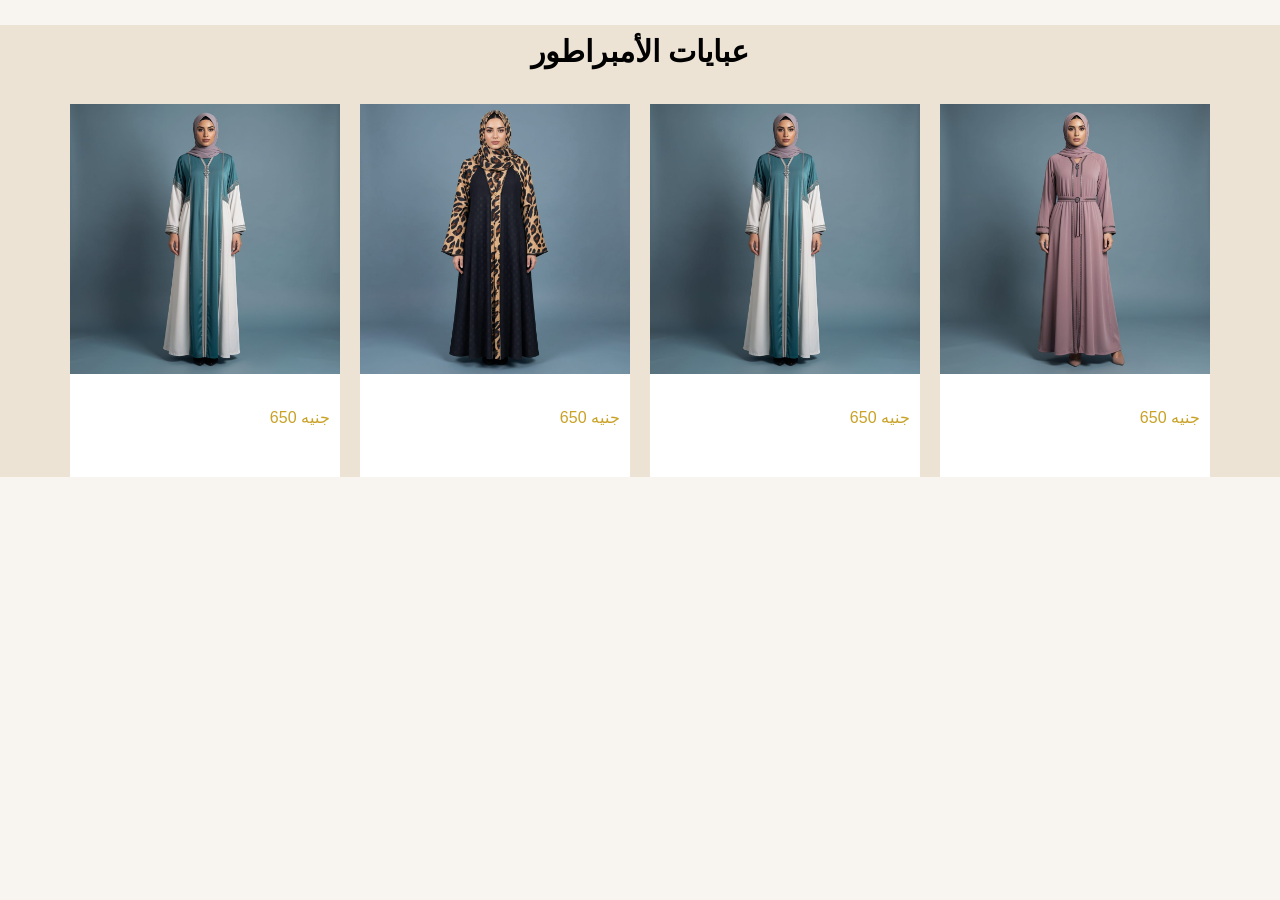
==== ss.html @ fad4c230 "أول رفع للمشروع" ====
<!DOCTYPE html>
<html lang="ar" dir="rtl">
<head>
    <meta charset="UTF-8">
    <meta name="viewport" content="width=device-width, initial-scale=1.0">
    <title>عبايات الامبراطور</title>
    <link rel="stylesheet" href="css/a.css">
    <link rel="stylesheet" href="css/normalize.css">
</head>
<body>
    <section class="products">
        <div class="container">
            <h2>عبايات الأمبراطور</h2>
            <div class="product-grid">
                <div class="card">
                    <img src="sora/WhatsApp Image 2026-08-23 at 10.27.46 PM.jpeg" alt="">
                    <p class="price">جنيه 650</p>
                </div>
                <div class="card">
                    <img src="sora/WhatsApp Image 2026-08-23 at 10.27.47 PM (1).jpeg" alt="">
                    <p class="price">جنيه 650</p>
                </div>
                <div class="card">
                    <img src="sora/WhatsApp Image 2026-08-23 at 10.27.47 PM (2).jpeg" alt="">
                    <p class="price"> جنيه 650</p>
                </div>
                <div class="card">
                    <img src="sora/WhatsApp Image 2026-08-23 at 10.27.47 PM (1).jpeg" alt="">
                    <p class="price">جنيه 650</p>
                </div>
            </div>
        </div>
    </section>
</body>
</html>
---- css/a.css ----
* {
    box-sizing: border-box;
}
body {
    background-color:#f8f5f0;
    font-family: "Noto Kufi Aradic",sans-serif;
}
.container {
    padding-left: 15px;
    padding-right: 15px;
    margin-left: auto;
    margin-right: auto;


}


@media (min-width : 768px) {
    .container {
        width: 750px;
    }
}

@media (min-width :992px) {
    .container {
        width: 970px;
    }
}

@media (min-width :1200px) {
    .container {
        width: 1170px;
    }
}
header {
    background-color: #3a2923;
}

.contact {

    color: white;
    padding: 10px 30px;
    text-align: center;
}
.contact div {
    margin-right: 10px;
}
.contact a {
    color: white;
    text-decoration: none;
    margin-right: 10px;
}
p ,a {
    font-size: 16px;
    font-weight: 500;
}
.contact .fon {
    
    transition: 1s;
}
.contact .fon:hover {
    padding-left:15px ;
}
.contact .wot {
    transition: 1s;
}
.contact .wot:hover {
    padding-left:15px ;
}
.fa-solid {
    color: #c9a227;
    font-size: 25px;
}

.fa-brands {
    color: #25d366;
    font-size: 25px;
}
.contact hr {
    width: 200px;
    border-color: #f5ede0;
    margin-top: 15px;
    margin-bottom: 15px;

}
section h1 {
    color: #3a2923;
    font-size: 42px;
    font-weight: bold;
    padding: 15px;
    margin-top: 30px;
    margin-bottom: 30px;
    text-align: center;
}
section p {
    color: #c9a227;
    font-size: 16px;
    font-weight: 500;
    padding: 10px;
    text-align: center;
    margin-top: 20px;
    margin-bottom: 40px;
}
section .container {
    text-align: center;
}
section a {
    text-decoration: none;
    background-color: #c9a227;
    color: #3a2923;
    font-size: 16px;
    font-weight: 700;
    padding: 10px;
    border-radius: 5px;
    transition: 0.60s;
    cursor: pointer;
    margin-top: 40px;
}
section a:hover {
    padding: 20px;
}
.products {
    background-color: #ede3d5;
}
.products h2 {
    font-size: 30px;
    font-weight: 700;
    padding: 10px;
}
img {
    max-width: 100%;
}
.products .product-grid {
    display: grid;
    grid-template-columns: repeat(auto-fit, minmax(250px, 1fr));
    gap: 20px;
}
.products .card {
    background-color: white;
}
.products .price {
    display: flex;
    flex-direction: row;
}
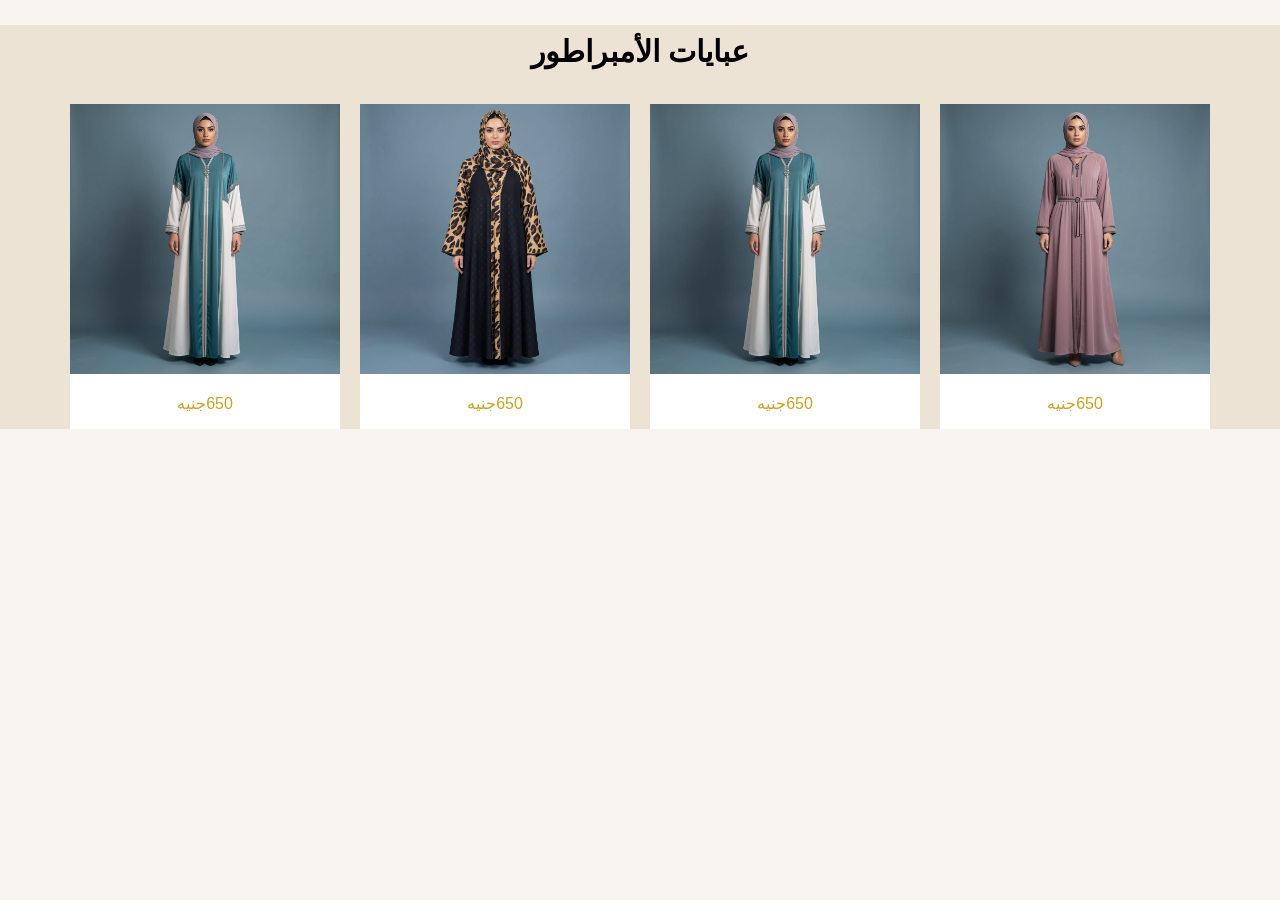
==== commit 215bc403: "update" ====
--- a/ss.html
+++ b/ss.html
@@ -14,19 +14,19 @@
             <div class="product-grid">
                 <div class="card">
                     <img src="sora/WhatsApp Image 2026-08-23 at 10.27.46 PM.jpeg" alt="">
-                    <p class="price">جنيه 650</p>
+                    <p class="price"><span>جنيه</span> 650</p>
                 </div>
                 <div class="card">
                     <img src="sora/WhatsApp Image 2026-08-23 at 10.27.47 PM (1).jpeg" alt="">
-                    <p class="price">جنيه 650</p>
+                    <p class="price"><span>جنيه</span> 650</p>
                 </div>
                 <div class="card">
                     <img src="sora/WhatsApp Image 2026-08-23 at 10.27.47 PM (2).jpeg" alt="">
-                    <p class="price"> جنيه 650</p>
+                    <p class="price"> <span>جنيه</span> 650</p>
                 </div>
                 <div class="card">
                     <img src="sora/WhatsApp Image 2026-08-23 at 10.27.47 PM (1).jpeg" alt="">
-                    <p class="price">جنيه 650</p>
+                    <p class="price"> <span>جنيه</span> 650 </p>
                 </div>
             </div>
         </div>
--- a/css/a.css
+++ b/css/a.css
@@ -92,7 +92,7 @@
     margin-bottom: 30px;
     text-align: center;
 }
-section p {
+section .as {
     color: #c9a227;
     font-size: 16px;
     font-weight: 500;
@@ -138,7 +138,9 @@
 .products .card {
     background-color: white;
 }
-.products .price {
+.products .card .price {
     display: flex;
-    flex-direction: row;
-}+    flex-direction: row-reverse;
+    justify-content: center;
+    color: #c9a227;
+}
